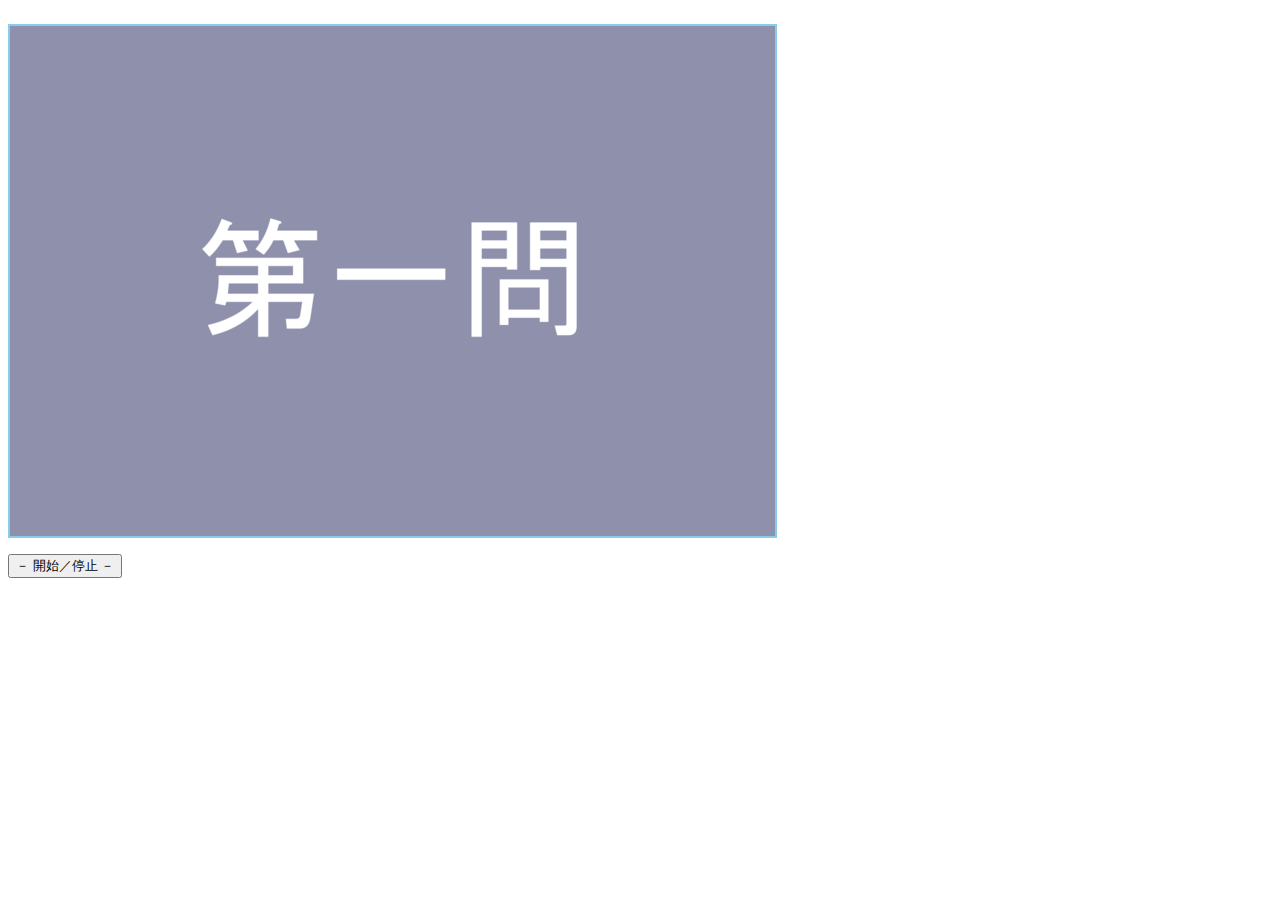
==== index.html @ 38459838 "message" ====
<htmllang="ja">
<head>
<meta charset="UTF-8">
<title>期末課題</title>
<link rel="stylesheet" href="mystyle.css"> 
</head>

<body>

    <div class="showbox">
        <!-- ▼スライドショーを表示する場所 -->
        <p>
           <img src="./image/no1.png" id="slideshow" alt="スライドショー表示領域">
        </p>
        <!-- ▼スライドショーの制御ボタンを表示 -->
        <p>
           <input type="button" value="－ 開始／停止 －" id="startstopbutton">
        </p>
     </div>
     <script src="scriptforslide.js"></script>
</body>
</html>
---- mystyle.css ----
.showbox {
   display: inline-block;      /* ※1 */
}

.showbox img {
   border: 2px solid skyblue;  /* ※3 *
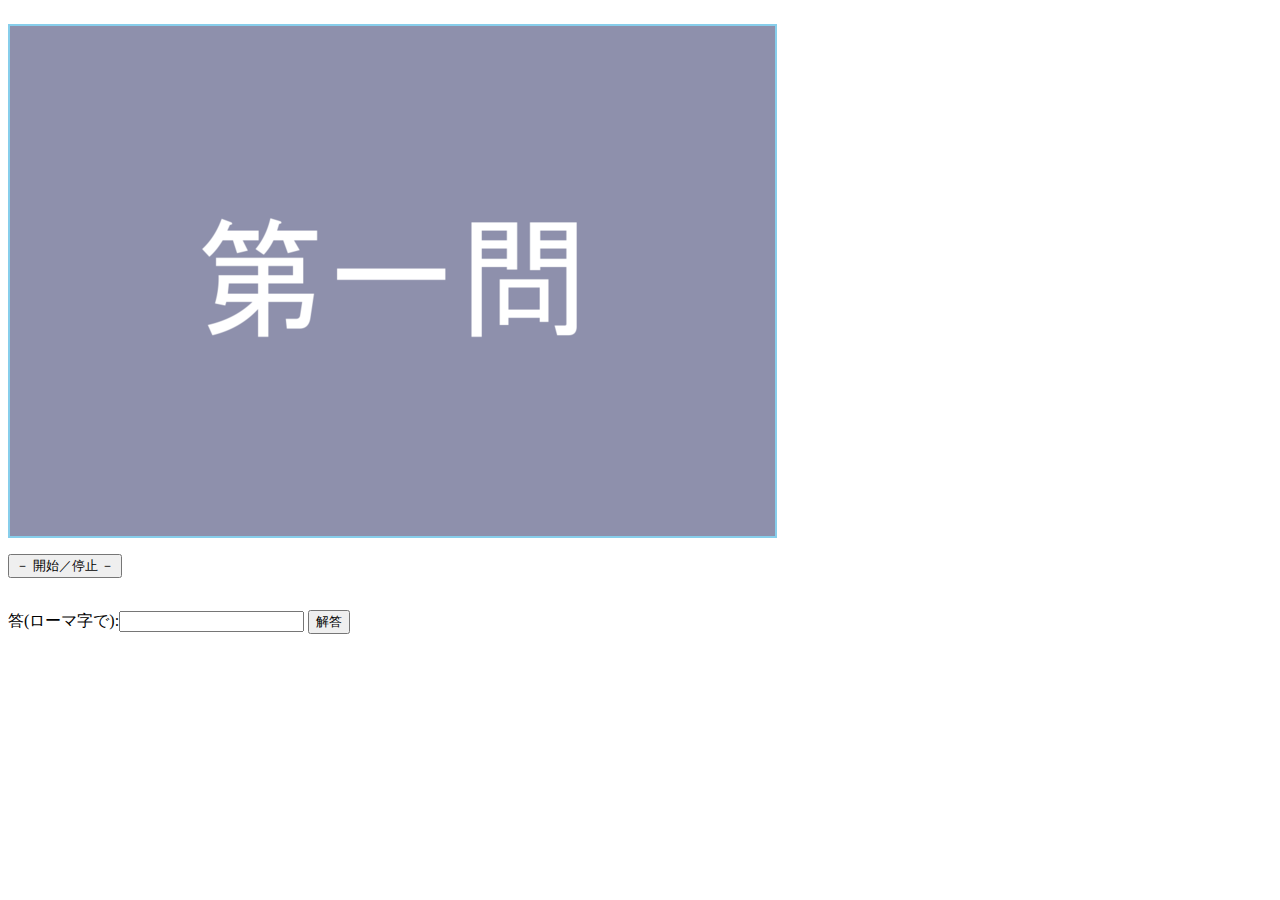
==== commit d3444949: "message" ====
--- a/index.html
+++ b/index.html
@@ -17,6 +17,10 @@
            <input type="button" value="－ 開始／停止 －" id="startstopbutton">
         </p>
      </div>
-     <script src="scriptforslide.js"></script>
+     <script src="scriptforslide1.js"></script>
+     <p>
+      答(ローマ字で):<input type="text" id="answer">
+      <input type="button" value="解答" onclick="nazo();">
+    </p>
 </body>
 </html>--- a/mystyle.css
+++ b/mystyle.css
@@ -1,6 +1,6 @@
 .showbox {
-   display: inline-block;      /* ※1 */
+   display: inline-block;      
 }
-
 .showbox img {
-   border: 2px solid skyblue;  /* ※3 *+   border: 2px solid skyblue;  
+}